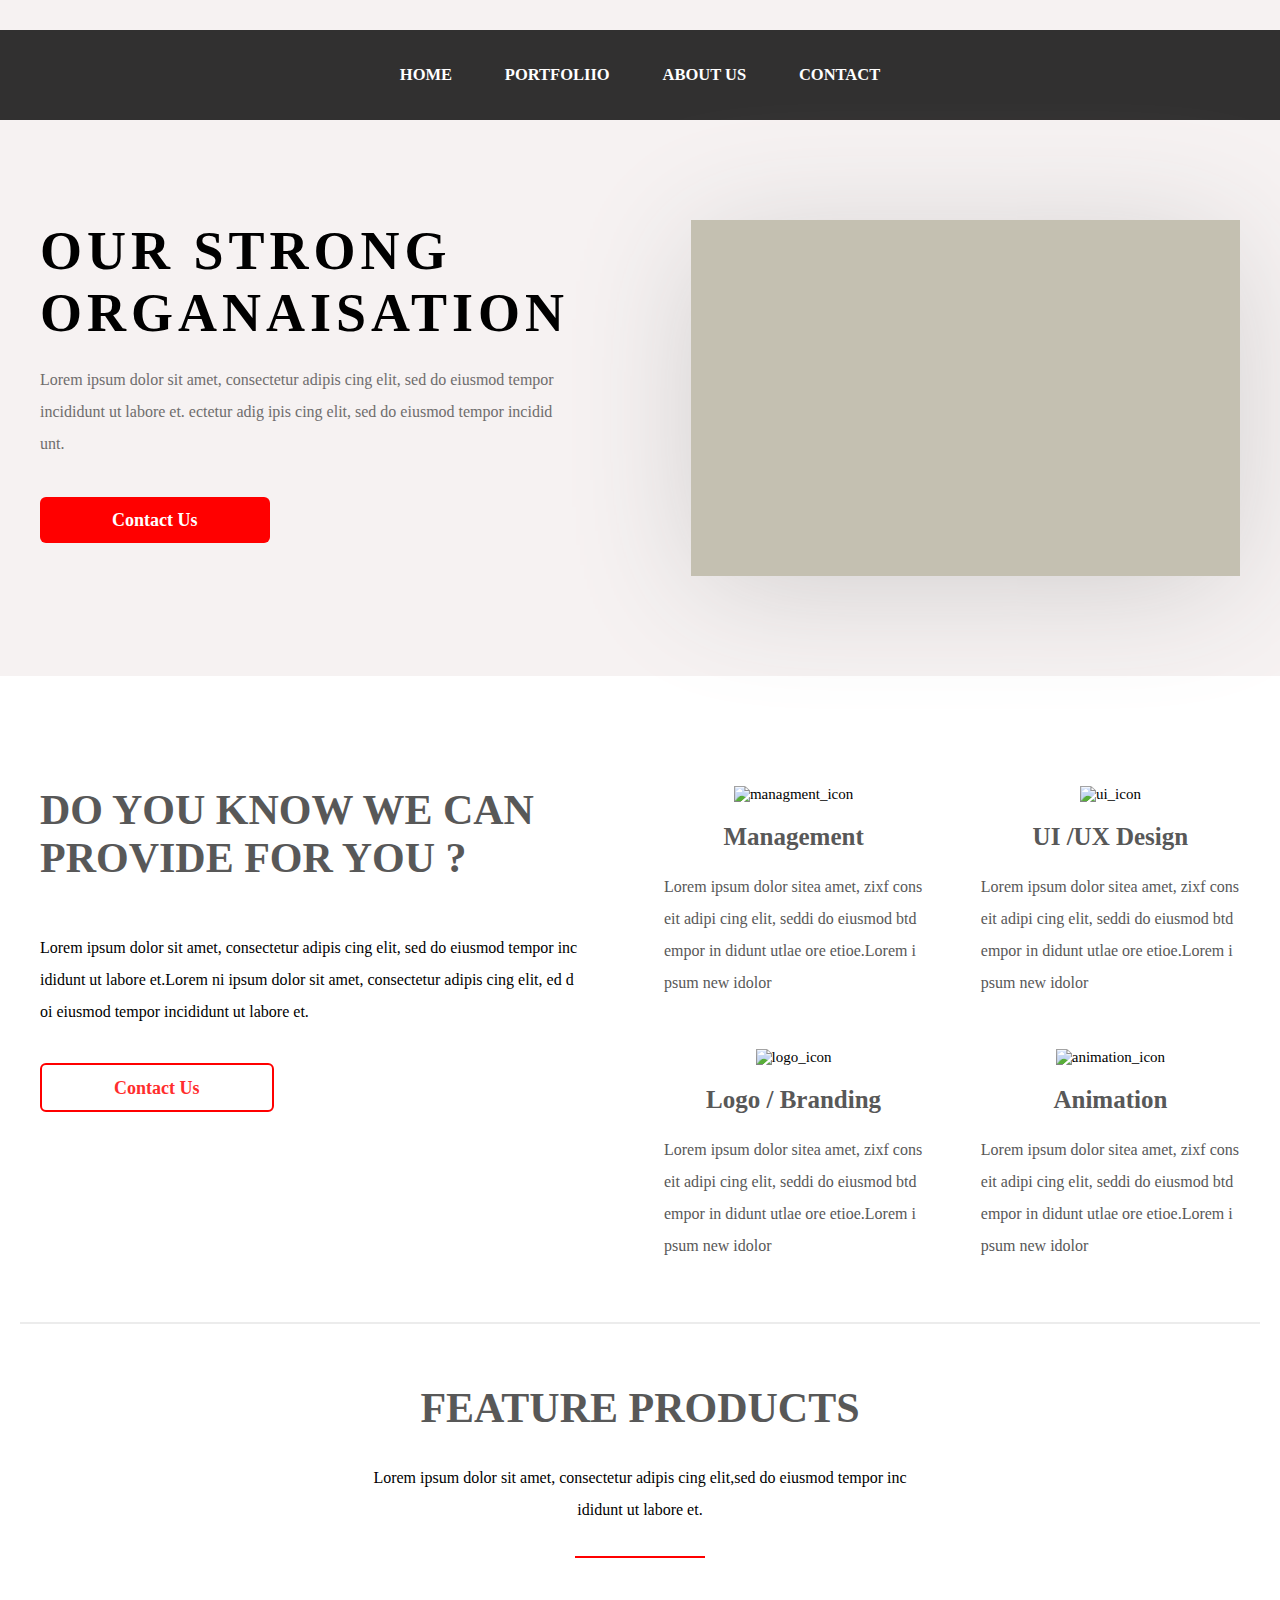
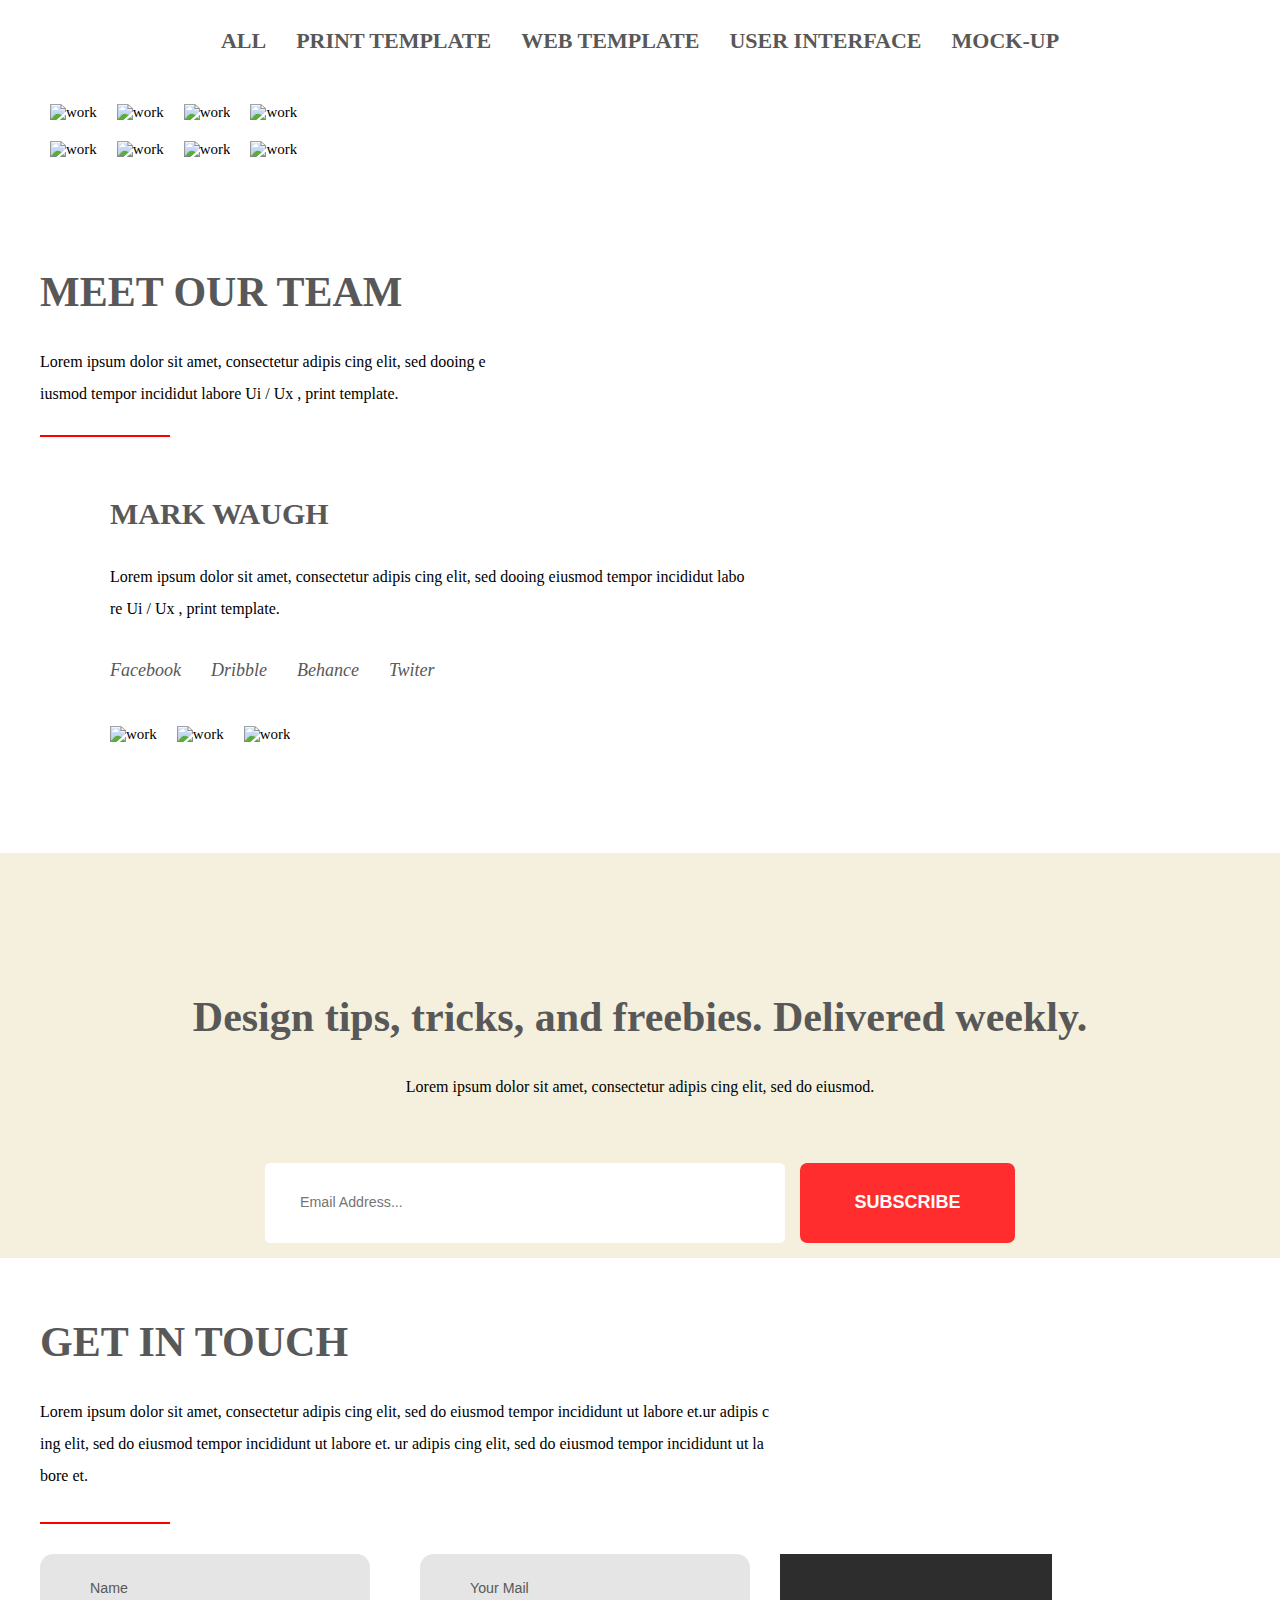
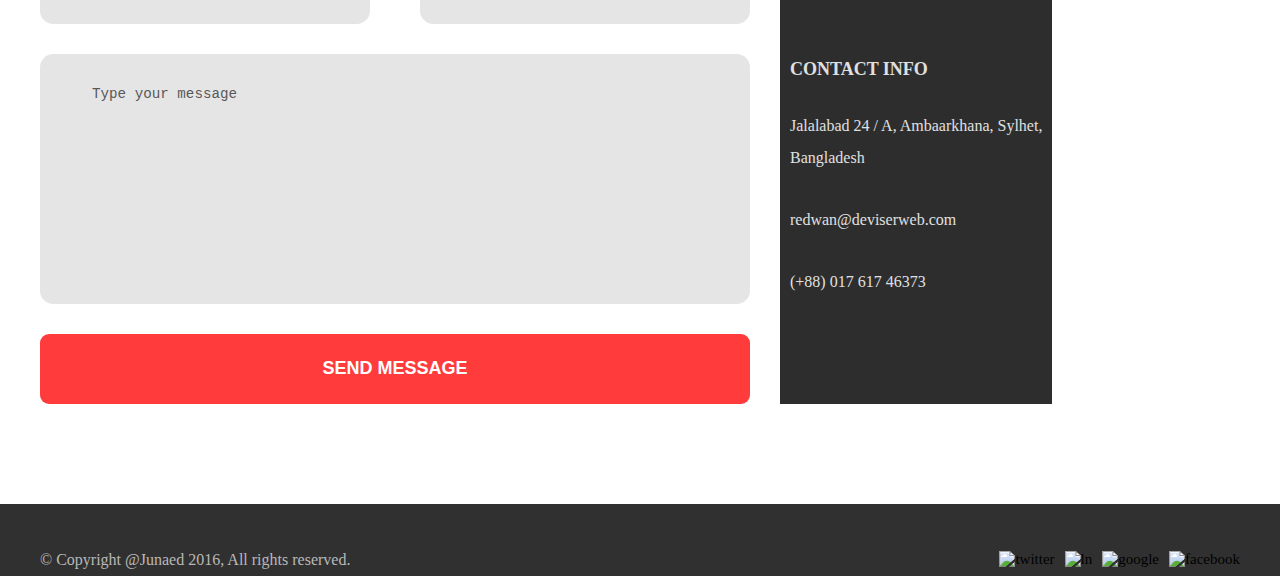
==== page11/index.html @ b81e162c "Add files via upload" ====
<!DOCTYPE html>
<html lang="en">
<head>
    <meta charset="UTF-8">
    <meta name="viewport" content="width=device-width, initial-scale=1.0">
    <link rel="stylesheet" href="style.css">
    <title>Document</title>
</head>
<body>
    <header class="header">
        <div class="header__top">
            <nav class="nav">
                    <a href="" class="nav__link">Home</a>
                    <a href="" class="nav__link">portfoliio</a>
                    <a href="" class="nav__link">About us</a>
                    <a href="" class="nav__link">Contact</a>
            </nav>
        </div>
        <div class="section-one container">
                <div class="section-one__left">
                    <h1 class="section-one__title title__h1">our strong organaisation</h1>
                    <p class="section-one__parag parag">Lorem ipsum dolor sit amet, consectetur adipis cing elit, sed do eiusmod tempor incididunt  ut labore et. ectetur adig ipis cing elit, sed do eiusmod tempor incididunt.</p>
                    <div class="btn__box">
                        <a href="#" class="section-one__btn btn">Contact Us</a>
                    </div>
                </div>
                <div class="section-one__rigth">
                    <div class="video"><img class="video__icon" src="/img/Vedio Icon.png" alt=""></div>
                </div>
           
        </div>
    </header>
    <main class="main">
        <div class="section-two container">
            <div class="section-two__left">
                <h2 class="section-two__title title__h2">do you know we can provide for you ?</h2>
                <p class="section-two__parag parag">Lorem ipsum dolor sit amet, consectetur adipis cing elit, sed do eiusmod tempor incididunt ut labore et.Lorem ni ipsum dolor sit amet, consectetur adipis cing elit, ed doi eiusmod tempor incididunt ut labore et.</p>
                <div class="btn__box">
                    <a href="#" class="section-two__btn btn">Contact Us</a>
                </div>
            </div>
            <div class="section-two__rigth">
                <div class="services">
                    <div class="services__item">
                        <div class="services__item-box"><img src="/img/managment_icon.png" alt="managment_icon" class="services__logo"></div>
                        <h3 class="services__title">Management</h3>
                        <p class="services__parag parag">Lorem ipsum dolor sitea amet, zixf conseit  adipi cing elit, seddi do eiusmod btdempor in didunt utlae ore etioe.Lorem ipsum new idolor</p>
                    </div>
                    <div class="services__item">
                        <div class="services__item-box"><img src="/img/ui_icon.png" alt="ui_icon" class="services__logo"></div>
                        <h3 class="services__title">UI /UX Design</h3>
                        <p class="services__parag parag">Lorem ipsum dolor sitea amet, zixf conseit  adipi cing elit, seddi do eiusmod btdempor in didunt utlae ore etioe.Lorem ipsum new idolor</p>
                    </div>
                 </div>
                <div class="services">
                    <div class="services__item">
                        <div class="services__item-box"><img src="/img/logo_icon.png" alt="logo_icon" class="services__logo"></div>
                        <h3 class="services__title">Logo / Branding</h3>
                        <p class="services__parag parag">Lorem ipsum dolor sitea amet, zixf conseit  adipi cing elit, seddi do eiusmod btdempor in didunt utlae ore etioe.Lorem ipsum new idolor</p>
                    </div>
                    <div class="services__item">
                        <div class="services__item-box"><img src="/img/animation_icon.png" alt="animation_icon" class="services__logo"></div>
                        <h3 class="services__title">Animation</h3>
                        <p class="services__parag parag">Lorem ipsum dolor sitea amet, zixf conseit  adipi cing elit, seddi do eiusmod btdempor in didunt utlae ore etioe.Lorem ipsum new idolor</p>
                    </div>
                </div>
            </div>
        </div>
        <div class="section-three container">
            <div class="section-three__top">
                <h2 class="section-three__title title__h2">feature products</h2>
                <p class="section-three__parag parag">Lorem ipsum dolor sit amet, consectetur adipis cing elit,sed do eiusmod tempor incididunt ut labore et.</p>
            </div>
            <ul class="product">
                <a href="#" class="product__link">all</a>
                <a href="#" class="product__link">print template</a>
                <a href="#" class="product__link">web template</a>
                <a href="#" class="product__link">user interface</a>
                <a href="#" class="product__link">mock-up</a>
            </ul>
            <div class="products">
                <div class="products__row">
                    <div class="item__product"><img src="http://via.placeholder.com/305x290" class="photo__work" alt="work"></div>
                    <div class="item__product"><img src="http://via.placeholder.com/305x290" class="photo__work" alt="work"></div>
                    <div class="item__product"><img src="http://via.placeholder.com/305x290" class="photo__work" alt="work"></div>
                    <div class="item__product"><img src="http://via.placeholder.com/305x290" class="photo__work" alt="work"></div>
                </div>
                <div class="products__row">
                    <div class="item__product"><img src="http://via.placeholder.com/305x290" class="photo__work" alt="work"></div>
                    <div class="item__product"><img src="http://via.placeholder.com/305x290" class="photo__work" alt="work"></div>
                    <div class="item__product"><img src="http://via.placeholder.com/305x290" class="photo__work" alt="work"></div>
                    <div class="item__product"><img src="http://via.placeholder.com/305x290" class="photo__work" alt="work"></div>
                </div>
            </div>
        </div>
        <div class="section-four container">
            <div class="section-four__top">
                <h2 class="section-four__title title__h2">Meet our team</h2>
                <p class="section-four__parag parag">Lorem ipsum dolor sit amet, consectetur adipis cing elit, sed dooing eiusmod tempor incididut labore Ui / Ux , print template.</p>
            </div>
            <div class="people">
                <div class="people__photo"><img src="http://via.placeholder.com/322x460" alt="" srcset="" class="my__photo"></div>
                <div class="people__about">
                    <h3 class="people__name title__h3">mark waugh</h3>
                    <p class="people__parag parag">Lorem ipsum dolor sit amet, consectetur adipis cing elit, sed dooing eiusmod tempor incididut labore Ui / Ux , print template.</p>
                    <div class="people__social">
                        <a href="#" class="social__link">Facebook</a>
                        <a href="#" class="social__link">Dribble</a>
                        <a href="#" class="social__link">Behance</a>
                        <a href="#" class="social__link">Twiter</a>
                    </div>
                    <div class="people__works">
                        <div class="wrap"><img src="http://via.placeholder.com/195x216" alt="work" class="work__photo"></div>
                        <div class="wrap"><img src="http://via.placeholder.com/195x216" alt="work" class="work__photo"></div>
                        <div class="wrap"><img src="http://via.placeholder.com/195x216" alt="work" class="work__photo"></div>
                        <div class="wrap"><img src="http://via.placeholder.com/195x216" alt="work" class="work__photo"></div>
                    </div>
                </div>
            </div>
            
        </div>
        <div class="section-five">
            <div class="section-five__inner container">
                <h1 class="section-five__title title__h2">Design tips, tricks, and freebies. Delivered weekly.</h1>
                <p class="section-five__parag parag">Lorem ipsum dolor sit amet, consectetur adipis cing elit, sed do eiusmod.</p>
                <div class="subscribe">
                    <input type="text" class="subscribe__input" placeholder="Email Address...">
                    <button class="subscribe__btn">subscribe</button>
                </div>
            </div>
        </div>
        <div class="section-six">
            <div class="container">
                    <h2 class="six__title title__h2">get in touch</h2>
                    <p class="six__parag parag">Lorem ipsum dolor sit amet, consectetur adipis cing elit, sed do eiusmod tempor incididunt ut labore et.ur adipis cing elit, sed do eiusmod tempor incididunt ut labore et. ur adipis cing elit, sed do eiusmod tempor incididunt ut labore et.</p>
            <div class="six__content">
                <form action="" class="feedback">
                    <div class="feedback__input">
                        <input type="text" placeholder="Name" class="input__text">
                        <input type="text" placeholder="Your Mail" class="input__text">
                    </div>
                    <textarea name="" id="" placeholder="Type your message" class="feedback__textarea"></textarea>
                    <button class='feedback__btn'>Send message</button>
                </form>
                <div class="contact__info">
                    <h4 class="info__title">contact info</h4>
                    <p class="info__parag parag">Jalalabad 24 / A, Ambaarkhana, Sylhet, 
                        Bangladesh</p>
                    <p class="info__parag parag">redwan@deviserweb.com</p>
                    <p class="info__parag parag">(+88) 017 617 46373</p>
                </div>
            </div>
        </div>
    </main>
    <footer class="footer">
        <div class="container">
            <div class="copyright">
                <p class="copyright__parag parag">© Copyright @Junaed 2016, All rights reserved.</p>
                <div class="social__icons">
                    <img src="/img/icon__twitter.png" alt="twitter" class='social__icon'>
                    <img src="/img/icon__linked.png" alt="ln" class='social__icon'>
                    <img src="/img/icon__gogle.png" alt="google" class='social__icon'>
                    <img src="/img/icon__facebook.png" alt="facebook" class='social__icon'>
                </div>
            </div>
    </div>
    </footer>
    
</body>
</html>
---- page11/style.css ----
@font-face {
  font-family: "OpenSans";
  src: url("../../files/fonts/open-sans-bold.woff");
  font-weight: 700;
}
@font-face {
  font-family: "OpenSans";
  src: url("../../files/fonts/opens-sans-regular.woff");
  font-weight: 400;
}
@font-face {
  font-family: "OpenSans";
  src: url("../../files/fonts/open-sans-semibold.woff");
  font-weight: 600;
}
@font-face {
  font-family: "OpenSans";
  src: url("../../files/fonts/open-sans-extrabold.woff");
  font-weight: 800;
}
@font-face {
  font-family: "OpenSans";
  src: url("../../files/fonts/open-sans-italic.woff");
  font-style: italic;
}
body {
  font-size: 15px;
  margin: 0 auto;
  font-family: "OpenSans";
}

h1, h2, h3, h4, h5, p, ul, button, input {
  margin: 0;
  padding: 0;
}

a {
  text-decoration: none;
  color: white;
}

*,
*::after,
*::before {
  box-sizing: border-box;
}

.container {
  margin: 0 auto;
  max-width: 1240px;
  padding: 0 20px;
}

.title__h1 {
  text-transform: uppercase;
  font-weight: 800;
  font-size: 3.6em;
  letter-spacing: 5px;
}
@media screen and (max-width: 1150px) {
  .title__h1 {
    font-size: 3.4em;
    text-align: center;
  }
}
@media screen and (max-width: 660px) {
  .title__h1 {
    font-size: 2.8em;
  }
}
@media screen and (max-width: 560px) {
  .title__h1 {
    font-size: 2.3em;
  }
}
@media screen and (max-width: 460px) {
  .title__h1 {
    font-size: 1.8em;
  }
}

.title__h2 {
  font-size: 2.8em;
  text-transform: uppercase;
  color: #585858;
  font-weight: bold;
}
@media screen and (max-width: 1150px) {
  .title__h2 {
    font-size: 2.5em;
  }
}
@media screen and (max-width: 660px) {
  .title__h2 {
    font-size: 2em;
  }
}
@media screen and (max-width: 560px) {
  .title__h2 {
    font-size: 1.7em;
  }
}

.title__h3 {
  font-size: 2em;
  text-transform: uppercase;
  color: #585858;
  font-weight: 600;
}
@media screen and (max-width: 1150px) {
  .title__h3 {
    font-size: 1.8em;
  }
}
@media screen and (max-width: 660px) {
  .title__h3 {
    font-size: 1.5em;
  }
}
@media screen and (max-width: 560px) {
  .title__h3 {
    font-size: 1.2em;
  }
}

.parag {
  font-size: 1.0666666667em;
  line-height: 2em;
  word-break: break-all;
  white-space: pre-line;
  font-weight: 400;
}
@media screen and (max-width: 1150px) {
  .parag {
    font-size: 0.9666666667em;
  }
}

.btn {
  padding: 0.7em 4em;
  border-radius: 0.33em;
  font-weight: bold;
  font-size: 1.2em;
}
.btn:hover {
  transition: 0.1s linear;
}
@media screen and (max-width: 660px) {
  .btn {
    padding: 0.5em 3.5em;
  }
}

header {
  background: #f6f2f2;
  padding-top: 30px;
}
@media screen and (max-width: 1150px) {
  header {
    height: 750px;
  }
}
@media screen and (max-width: 1024px) {
  header {
    height: 780px;
  }
}
@media screen and (max-width: 660px) {
  header {
    height: 600px;
  }
}

.header__top {
  background: #313030;
  display: flex;
  justify-content: center;
  height: 90px;
}
@media screen and (max-width: 660px) {
  .header__top {
    height: 70px;
  }
}

.nav {
  display: flex;
  justify-content: center;
  height: 100%;
}

.nav__link {
  display: flex;
  align-items: center;
  padding: 0px 1.6em;
  text-transform: uppercase;
  font-weight: 700;
  font-size: 1.1em;
  text-align: center;
  white-space: nowrap;
}
.nav__link:hover {
  background-color: red;
}
@media screen and (max-width: 860px) {
  .nav__link {
    font-size: 0.9em;
  }
}
@media screen and (max-width: 860px) {
  .nav__link {
    font-size: 0.8em;
  }
}
@media screen and (max-width: 360px) {
  .nav__link {
    padding: 0 0.9em;
  }
}

.main-section1 {
  margin-top: 65px;
}

.section-one {
  margin-top: 100px;
  display: flex;
  padding-bottom: 100px;
}
.section-one__left {
  display: flex;
  flex-direction: column;
}
@media screen and (max-width: 1150px) {
  .section-one__left {
    align-items: center;
    text-align: center;
  }
}
.section-one__parag {
  margin-top: 20px;
  max-width: 520px;
  color: #6f6d6d;
}
@media screen and (max-width: 1150px) {
  .section-one__parag {
    font-size: 0.9666666667em;
    max-width: 100%;
  }
}
.section-one__btn {
  background: red;
}
.section-one__btn:hover {
  background: #FF3D00;
}
.section-one__rigth {
  display: flex;
  padding-left: 10px;
}
@media screen and (max-width: 660px) {
  .section-one__rigth {
    padding: 0;
  }
}
@media screen and (max-width: 1150px) {
  .section-one {
    flex-direction: column-reverse;
    justify-content: center;
    align-items: center;
    margin-top: 20px;
  }
}

.video {
  background: #c4c0b1;
  height: 23.7em;
  width: 36.6em;
  padding: 20px;
  box-shadow: -1px 15px 130px -12px #cdcaca;
  position: relative;
}
.video__icon {
  position: absolute;
  top: 40%;
  left: 43%;
}
@media screen and (max-width: 660px) {
  .video__icon {
    width: 50px;
    height: 50px;
  }
}
@media screen and (max-width: 960px) {
  .video {
    height: 19.7em;
    width: 32.6em;
  }
}
@media screen and (max-width: 960px) {
  .video {
    height: 19.7em;
    width: 32.6em;
  }
}
@media screen and (max-width: 660px) {
  .video {
    height: 12em;
    max-width: 20em;
  }
}

.btn__box {
  margin-top: 50px;
}
@media screen and (max-width: 660px) {
  .btn__box {
    margin-top: 30px;
  }
}

.section-two {
  margin-top: 110px;
  display: flex;
  justify-content: space-between;
  padding-bottom: 60px;
  border-bottom: 2px solid #ececec;
}
.section-two__left {
  max-width: 45%;
}
@media screen and (max-width: 960px) {
  .section-two__left {
    max-width: 100%;
  }
}
@media screen and (max-width: 960px) {
  .section-two {
    text-align: center;
    margin-top: 1em;
    flex-direction: column;
  }
}
.section-two__parag {
  margin-top: 50px;
}
.section-two__btn {
  border: 2px solid #ff0000;
  color: #ff2d2d;
}

.section-two__rigth {
  max-width: 48%;
  display: flex;
  flex-wrap: wrap;
}
@media screen and (max-width: 960px) {
  .section-two__rigth {
    max-width: 100%;
    margin-top: 40px;
  }
}

.services {
  display: flex;
  justify-content: space-between;
}
@media screen and (max-width: 600px) {
  .services {
    flex-direction: column;
    align-items: center;
  }
}
.services + .services {
  margin-top: 50px;
}
.services__item {
  word-break: break-all;
  display: flex;
  flex-direction: column;
  max-width: 45%;
  flex-wrap: wrap;
  align-items: center;
}
@media screen and (max-width: 600px) {
  .services__item {
    max-width: 100%;
  }
  .services__item + .services__item {
    margin-top: 30px;
  }
}
.services__title {
  font-weight: 600;
  font-size: 1.6666666667em;
  margin-top: 20px;
  color: #585858;
}
.services__parag {
  color: #585858;
  margin-top: 20px;
}

.section-three {
  margin-top: 60px;
}
.section-three__top {
  display: flex;
  flex-direction: column;
  text-align: center;
  align-items: center;
}
.section-three__parag {
  max-width: 535px;
  margin-top: 30px;
}
.section-three__parag::after {
  margin: 30px auto;
  content: "";
  display: block;
  border-bottom: 2px solid red;
  width: 130px;
}

.product {
  margin: 40px -10px 0 -10px;
  display: flex;
  justify-content: center;
  flex-wrap: wrap;
}
.product__link {
  text-transform: uppercase;
  font-size: 1.4666666667em;
  color: #585858;
  font-weight: 600;
  padding: 0 15px;
  white-space: nowrap;
}
.product__link:hover {
  color: red;
  transition: 0.1 linear;
}
@media screen and (max-width: 1024px) {
  .product__link {
    font-size: 1.2em;
    padding: 0 10px;
  }
}
@media screen and (max-width: 1024px) {
  .product__link {
    font-size: 1.2em;
    padding: 0 10px;
  }
}
@media screen and (max-width: 1024px) {
  .product__link {
    font-size: 1.3333333333em;
  }
}
@media screen and (max-width: 500px) {
  .product {
    margin-top: 0px;
    flex-direction: column;
    align-items: center;
  }
}

.products {
  margin-top: 40px;
  display: flex;
  flex-direction: column;
}
.products__row {
  display: flex;
}
@media screen and (max-width: 860px) {
  .products__row {
    flex-direction: column;
  }
}
@media screen and (max-width: 860px) {
  .products {
    flex-direction: row;
    align-items: center;
    justify-content: center;
  }
}
@media screen and (max-width: 500px) {
  .products {
    flex-direction: column;
  }
}

.item__product {
  max-width: 25%;
  padding: 10px 10px;
}
@media screen and (max-width: 860px) {
  .item__product {
    max-width: 100%;
  }
}

.photo__work {
  max-width: 100%;
}

.section-four {
  margin-top: 100px;
}
@media screen and (max-width: 860px) {
  .section-four__top {
    display: flex;
    flex-direction: column;
    align-items: center;
    text-align: center;
  }
}
.section-four__parag {
  margin-top: 30px;
  max-width: 450px;
}
.section-four__parag::after {
  margin-top: 25px;
  content: "";
  display: block;
  border-bottom: 2px solid red;
  width: 130px;
}
@media screen and (max-width: 860px) {
  .section-four__parag::after {
    margin-left: auto;
    margin-right: auto;
  }
}

.people {
  margin-top: 60px;
  display: flex;
  align-items: flex-end;
}
@media screen and (max-width: 760px) {
  .people {
    align-items: center;
  }
}
@media screen and (max-width: 600px) {
  .people {
    flex-direction: column-reverse;
    align-items: center;
    text-align: center;
  }
}
.people__photo {
  max-width: 100%;
}
.people__about {
  margin-left: 70px;
}
@media screen and (max-width: 840px) {
  .people__about {
    margin-left: 50px;
  }
}
@media screen and (max-width: 760px) {
  .people__about {
    margin-left: 20px;
  }
}
@media screen and (max-width: 600px) {
  .people__about {
    margin-left: 0;
  }
}
.people__name {
  margin-bottom: 30px;
}
.people__parag {
  margin-bottom: 35px;
  max-width: 635px;
}
.people__social {
  display: flex;
  flex-wrap: wrap;
  margin-bottom: 45px;
}
@media screen and (max-width: 600px) {
  .people__social {
    align-items: center;
    justify-content: center;
  }
}
.people__works {
  display: flex;
  align-self: flex-end;
  margin: 0 -10px 0 -10px;
}

.social__link {
  font-style: italic;
  font-size: 1.2em;
  color: #585858;
}
.social__link + .social__link {
  margin-left: 30px;
}
@media screen and (max-width: 760px) {
  .social__link + .social__link {
    margin-left: 15px;
  }
}
@media screen and (max-width: 760px) {
  .social__link + .social__link {
    margin-left: 10px;
  }
}
.social__link:hover {
  transition: 0.1 linear;
  text-decoration: underline;
}
@media screen and (max-width: 760px) {
  .social__link {
    font-size: 1em;
  }
}

.my__photo {
  max-width: 100%;
  object-fit: cover;
}
.work__photo {
  padding: 0 10px;
}

@media screen and (max-width: 1300px) {
  .wrap:last-child {
    display: none;
  }
}
@media screen and (max-width: 1100px) {
  .wrap:nth-last-child(2) {
    display: none;
  }
}
@media screen and (max-width: 760px) {
  .wrap {
    display: none;
  }
}

.section-five {
  margin-top: 110px;
  background: #f5f0dd;
  padding-bottom: 15px;
}
.section-five__inner {
  display: flex;
  justify-content: center;
  flex-direction: column;
}
.section-five__title {
  margin-top: 140px;
  text-transform: none;
  text-align: center;
}
.section-five__parag {
  margin-top: 30px;
  text-align: center;
}

.subscribe {
  margin-top: 60px;
  display: flex;
  justify-content: center;
  align-items: center;
}
@media screen and (max-width: 450px) {
  .subscribe {
    flex-direction: column;
    justify-content: space-between;
  }
}
.subscribe__input {
  height: 80px;
  width: 520px;
  border-radius: 0.4em;
  border: none;
}
.subscribe__input::placeholder {
  padding-left: 35px;
  font-size: 1.0666666667em;
  line-height: 2em;
  word-break: break-all;
  white-space: pre-line;
  font-weight: 400;
}
@media screen and (max-width: 1150px) {
  .subscribe__input::placeholder {
    font-size: 0.9666666667em;
  }
}
@media screen and (max-width: 800px) {
  .subscribe__input {
    width: 420px;
    height: 60px;
  }
}
@media screen and (max-width: 660px) {
  .subscribe__input {
    width: 320px;
    height: 50px;
  }
}
.subscribe__btn {
  border-radius: 0.4em;
  height: 80px;
  width: 215px;
  margin-left: 15px;
  background: #ff2d2d;
  border: none;
  font-size: 1.2em;
  font-weight: 700;
  color: #fff;
  text-transform: uppercase;
  padding: 0;
}
@media screen and (max-width: 800px) {
  .subscribe__btn {
    width: 165px;
    height: 60px;
  }
}
@media screen and (max-width: 660px) {
  .subscribe__btn {
    font-size: 1em;
    width: 115px;
    height: 50px;
  }
}
@media screen and (max-width: 560px) {
  .subscribe__btn {
    font-size: 0.9em;
  }
}
@media screen and (max-width: 450px) {
  .subscribe__btn {
    margin-top: 15px;
  }
}

.section-six {
  margin-top: 60px;
  padding-bottom: 100px;
}
@media screen and (max-width: 870px) {
  .section-six {
    padding-bottom: 70px;
  }
}
@media screen and (max-width: 660px) {
  .section-six {
    padding-bottom: 50px;
  }
}
@media screen and (max-width: 440px) {
  .section-six {
    padding-bottom: 40px;
  }
}

.six__parag {
  margin-top: 30px;
  max-width: 730px;
}
.six__parag::after {
  content: "";
  display: block;
  border-bottom: 2px solid red;
  width: 130px;
  margin-top: 30px;
}
@media screen and (max-width: 1100px) {
  .six__parag::after {
    margin: 30px auto 0;
  }
}
@media screen and (max-width: 1100px) {
  .six__parag {
    text-align: center;
    margin: 30px auto 0;
    width: 100%;
  }
}

.six__content {
  margin-top: 30px;
  display: flex;
}
@media screen and (max-width: 1100px) {
  .six__content {
    align-items: center;
    justify-content: center;
  }
}

@media screen and (max-width: 1100px) {
  .six__title {
    text-align: center;
  }
}

.feedback {
  align-items: stretch;
  display: flex;
  flex-direction: column;
}
@media screen and (max-width: 110px) {
  .feedback {
    width: 100%;
  }
}
.feedback__input {
  display: flex;
}
@media screen and (max-width: 400px) {
  .feedback__input {
    flex-direction: column;
    align-items: center;
  }
}
.feedback__textarea {
  margin-top: 30px;
  height: 250px;
  width: 100%;
  background: #e5e5e5;
  border: none;
  border-radius: 1em;
  resize: none;
}
.feedback__textarea::placeholder {
  padding-top: 30px;
  font-size: 1.0666666667em;
  color: #585858;
  padding-left: 50px;
}
@media screen and (max-width: 400px) {
  .feedback__textarea::placeholder {
    padding-left: 20px;
  }
}
.feedback__btn {
  margin-top: 30px;
  width: 100%;
  background: #ff3b3b;
  font-weight: 700;
  font-size: 1.2em;
  text-transform: uppercase;
  border-radius: 0.5em;
  height: 70px;
  color: #fff;
  border: none;
}
@media screen and (max-width: 600px) {
  .feedback__btn {
    font-size: 0.9em;
  }
}

.input__text {
  border-radius: 1em;
  width: 330px;
  height: 70px;
  background: #e5e5e5;
  border: none;
}
@media screen and (max-width: 780px) {
  .input__text {
    max-width: 270px;
  }
}
@media screen and (max-width: 660px) {
  .input__text {
    max-width: 220px;
  }
}
@media screen and (max-width: 540px) {
  .input__text {
    max-width: 180px;
  }
}
@media screen and (max-width: 450px) {
  .input__text {
    max-width: 130px;
  }
}
@media screen and (max-width: 400px) {
  .input__text {
    min-width: 300px;
  }
}
.input__text + .input__text {
  margin-left: 50px;
}
@media screen and (max-width: 660px) {
  .input__text + .input__text {
    margin-left: 20px;
  }
}
@media screen and (max-width: 400px) {
  .input__text + .input__text {
    margin-left: 0px;
    margin-top: 15px;
  }
}
.input__text::placeholder {
  font-size: 1.0666666667em;
  color: #585858;
  padding-left: 50px;
}
@media screen and (max-width: 400px) {
  .input__text::placeholder {
    padding-left: 20px;
  }
}

.contact__info {
  margin-left: 30px;
  display: flex;
  flex-direction: column;
  justify-content: center;
  align-items: stretch;
  background: #2d2d2d;
  padding: 0 10px;
}
@media screen and (max-width: 1100px) {
  .contact__info {
    display: none;
  }
}

.info__title {
  font-weight: 700;
  font-size: 1.2em;
  color: #e0e0e0;
  text-transform: uppercase;
}

.info__parag {
  color: #e0e0e0;
  margin-top: 30px;
}

.footer {
  background: #313030;
  height: 12 0px;
}

.copyright {
  display: flex;
  justify-content: space-between;
  align-items: center;
  padding-top: 40px;
}
.copyright__parag {
  color: #b8b8b8;
}
@media screen and (max-width: 530px) {
  .copyright {
    text-align: center;
    flex-direction: column;
  }
}

.social__icons {
  display: flex;
  align-items: center;
}
@media screen and (max-width: 530px) {
  .social__icons {
    margin-top: 10px;
  }
}

.social__icon + .social__icon {
  margin-left: 10px;
}
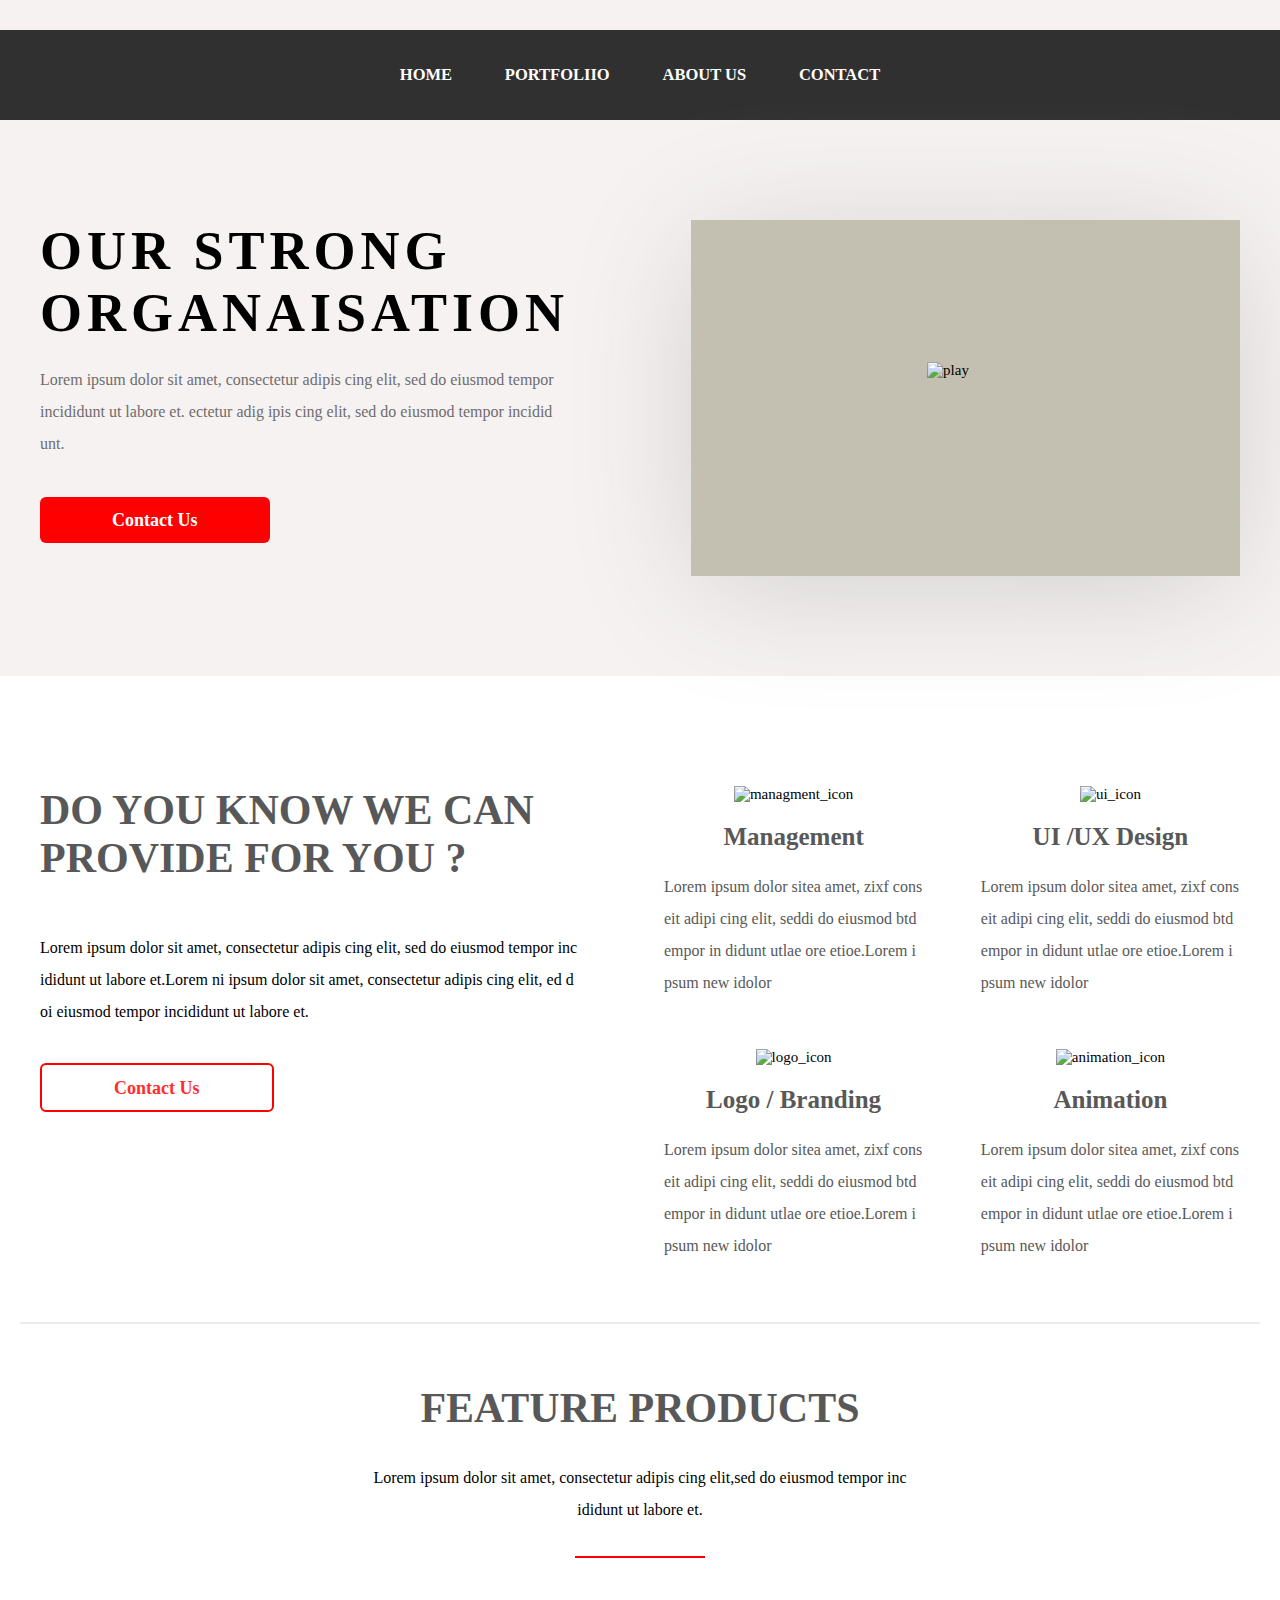
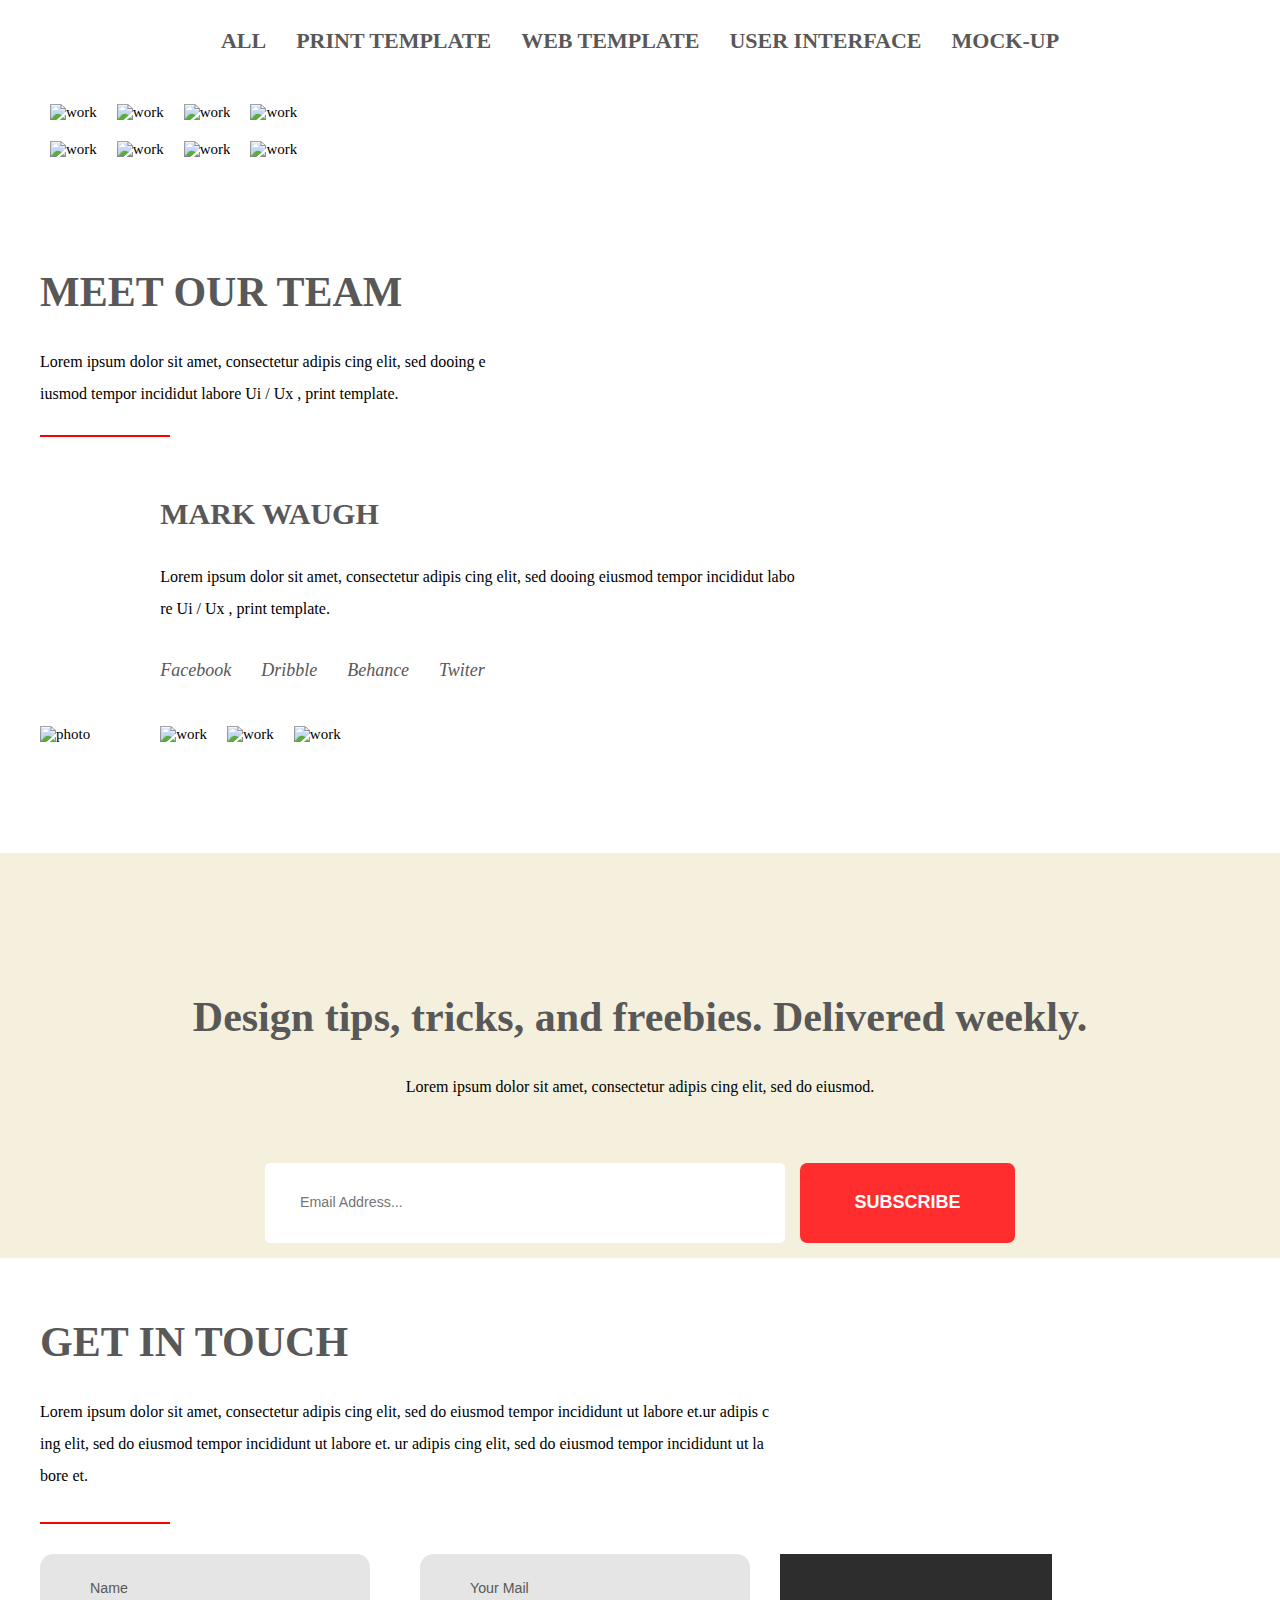
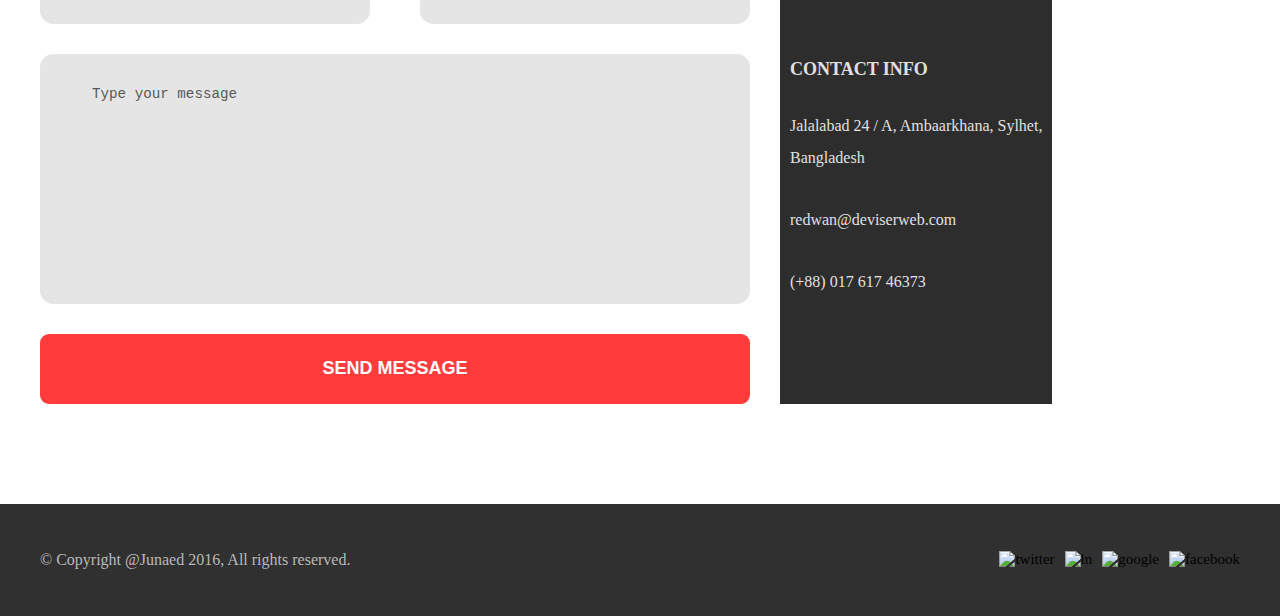
==== commit 1979e867: "Update index.html" ====
--- a/page11/index.html
+++ b/page11/index.html
@@ -25,7 +25,7 @@
                     </div>
                 </div>
                 <div class="section-one__rigth">
-                    <div class="video"><img class="video__icon" src="/img/Vedio Icon.png" alt=""></div>
+                    <div class="video"><img class="video__icon" src="/img/Vedio_icon.png" alt="play"></div>
                 </div>
            
         </div>
@@ -72,11 +72,11 @@
                 <p class="section-three__parag parag">Lorem ipsum dolor sit amet, consectetur adipis cing elit,sed do eiusmod tempor incididunt ut labore et.</p>
             </div>
             <ul class="product">
-                <a href="#" class="product__link">all</a>
-                <a href="#" class="product__link">print template</a>
-                <a href="#" class="product__link">web template</a>
-                <a href="#" class="product__link">user interface</a>
-                <a href="#" class="product__link">mock-up</a>
+                <li><a href="#" class="product__link">all</a></li>
+                <li><a href="#" class="product__link">print template</a></li>
+                <li><a href="#" class="product__link">web template</a></li>
+                <li><a href="#" class="product__link">user interface</a></li>
+                <li><a href="#" class="product__link">mock-up</a></li>
             </ul>
             <div class="products">
                 <div class="products__row">
@@ -99,7 +99,7 @@
                 <p class="section-four__parag parag">Lorem ipsum dolor sit amet, consectetur adipis cing elit, sed dooing eiusmod tempor incididut labore Ui / Ux , print template.</p>
             </div>
             <div class="people">
-                <div class="people__photo"><img src="http://via.placeholder.com/322x460" alt="" srcset="" class="my__photo"></div>
+                <div class="people__photo"><img src="http://via.placeholder.com/322x460" alt="photo"  class="my__photo"></div>
                 <div class="people__about">
                     <h3 class="people__name title__h3">mark waugh</h3>
                     <p class="people__parag parag">Lorem ipsum dolor sit amet, consectetur adipis cing elit, sed dooing eiusmod tempor incididut labore Ui / Ux , print template.</p>
@@ -131,24 +131,25 @@
         </div>
         <div class="section-six">
             <div class="container">
-                    <h2 class="six__title title__h2">get in touch</h2>
-                    <p class="six__parag parag">Lorem ipsum dolor sit amet, consectetur adipis cing elit, sed do eiusmod tempor incididunt ut labore et.ur adipis cing elit, sed do eiusmod tempor incididunt ut labore et. ur adipis cing elit, sed do eiusmod tempor incididunt ut labore et.</p>
-            <div class="six__content">
-                <form action="" class="feedback">
-                    <div class="feedback__input">
-                        <input type="text" placeholder="Name" class="input__text">
-                        <input type="text" placeholder="Your Mail" class="input__text">
-                    </div>
-                    <textarea name="" id="" placeholder="Type your message" class="feedback__textarea"></textarea>
-                    <button class='feedback__btn'>Send message</button>
-                </form>
-                <div class="contact__info">
-                    <h4 class="info__title">contact info</h4>
-                    <p class="info__parag parag">Jalalabad 24 / A, Ambaarkhana, Sylhet, 
-                        Bangladesh</p>
-                    <p class="info__parag parag">redwan@deviserweb.com</p>
-                    <p class="info__parag parag">(+88) 017 617 46373</p>
+                <h2 class="six__title title__h2">get in touch</h2>
+                <p class="six__parag parag">Lorem ipsum dolor sit amet, consectetur adipis cing elit, sed do eiusmod tempor incididunt ut labore et.ur adipis cing elit, sed do eiusmod tempor incididunt ut labore et. ur adipis cing elit, sed do eiusmod tempor incididunt ut labore et.</p>
+                <div class="six__content">
+                    <form action="#" class="feedback">
+                        <div class="feedback__input">
+                            <input type="text" placeholder="Name" class="input__text">
+                            <input type="text" placeholder="Your Mail" class="input__text">
+                        </div>
+                        <textarea name="textarea" id="textarea" placeholder="Type your message" class="feedback__textarea"></textarea>
+                        <button class='feedback__btn'>Send message</button>
+                    </form>
+                    <div class="contact__info">
+                        <h4 class="info__title">contact info</h4>
+                        <p class="info__parag parag">Jalalabad 24 / A, Ambaarkhana, Sylhet, 
+                            Bangladesh</p>
+                        <p class="info__parag parag">redwan@deviserweb.com</p>
+                        <p class="info__parag parag">(+88) 017 617 46373</p>
                 </div>
+            </div>
             </div>
         </div>
     </main>
@@ -167,4 +168,4 @@
     </footer>
     
 </body>
-</html>+</html>
--- a/page11/style.css
+++ b/page11/style.css
@@ -37,6 +37,10 @@
 a {
   text-decoration: none;
   color: white;
+}
+
+li, ul {
+  list-style-type: none;
 }
 
 *,
@@ -435,10 +439,10 @@
   font-weight: 600;
   padding: 0 15px;
   white-space: nowrap;
+  transition: 0.1 linear;
 }
 .product__link:hover {
   color: red;
-  transition: 0.1 linear;
 }
 @media screen and (max-width: 1024px) {
   .product__link {
@@ -600,6 +604,7 @@
   font-style: italic;
   font-size: 1.2em;
   color: #585858;
+  transition: 0.1 linear;
 }
 .social__link + .social__link {
   margin-left: 30px;
@@ -615,7 +620,6 @@
   }
 }
 .social__link:hover {
-  transition: 0.1 linear;
   text-decoration: underline;
 }
 @media screen and (max-width: 760px) {
@@ -952,14 +956,13 @@
 
 .footer {
   background: #313030;
-  height: 12 0px;
 }
 
 .copyright {
   display: flex;
   justify-content: space-between;
   align-items: center;
-  padding-top: 40px;
+  padding: 40px 0;
 }
 .copyright__parag {
   color: #b8b8b8;
@@ -983,4 +986,4 @@
 
 .social__icon + .social__icon {
   margin-left: 10px;
-}+}
